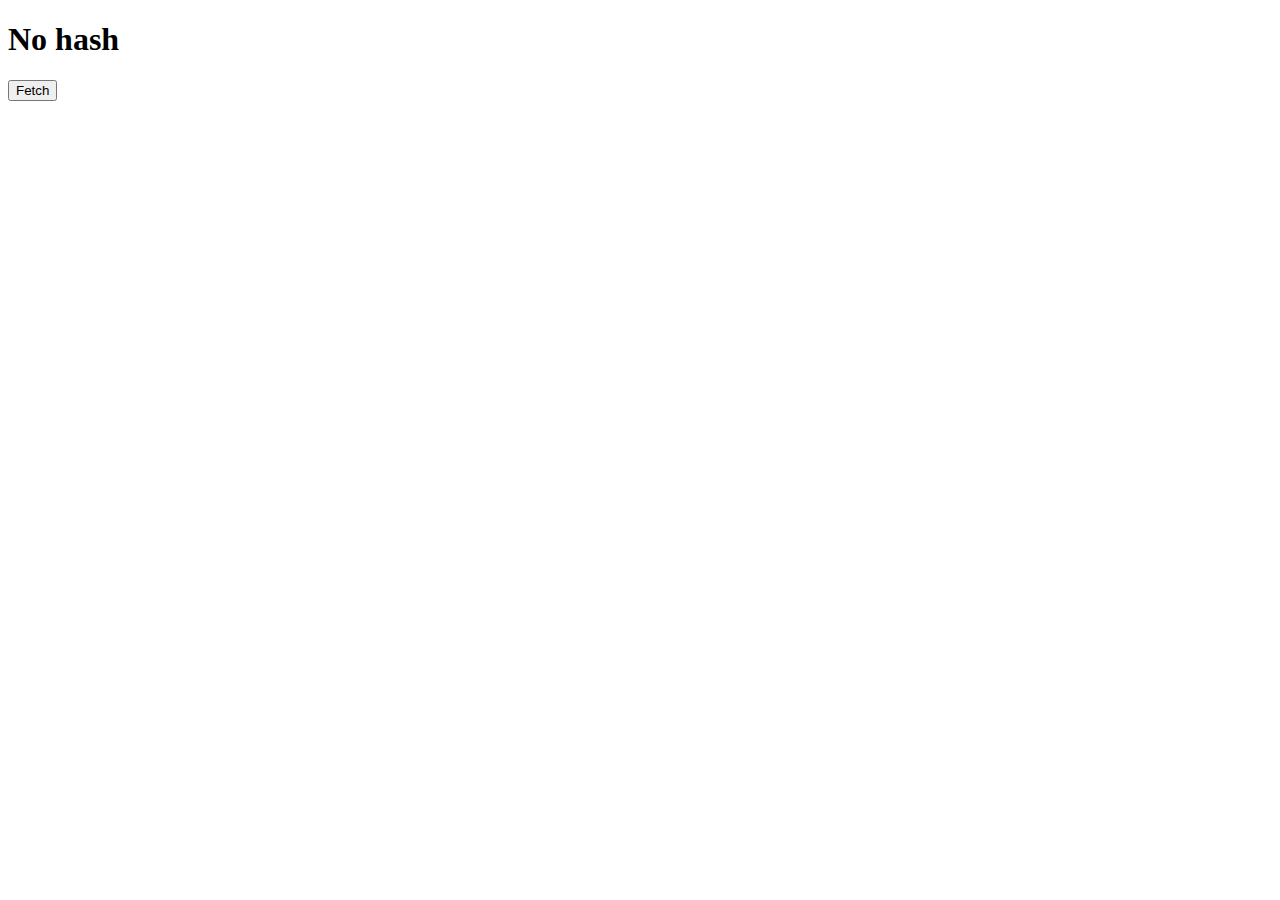
==== index.html @ a5d56968 "New: Initital setup" ====
<!DOCTYPE html>
<html lang="en">
  <head>
    <meta charset="UTF-8" />
    <meta name="viewport" content="width=device-width, initial-scale=1.0" />
    <meta http-equiv="X-UA-Compatible" content="ie=edge" />
    <link rel="shortcut icon" href="data:image/x-icon;," type="image/x-icon" />
    <title>Service worker playground</title>
  </head>
  <body>
    <h1 id="header">No hash</h1>
    <button id="fetch">Fetch</button>
    <script src="index.js"></script>
  </body>
</html>
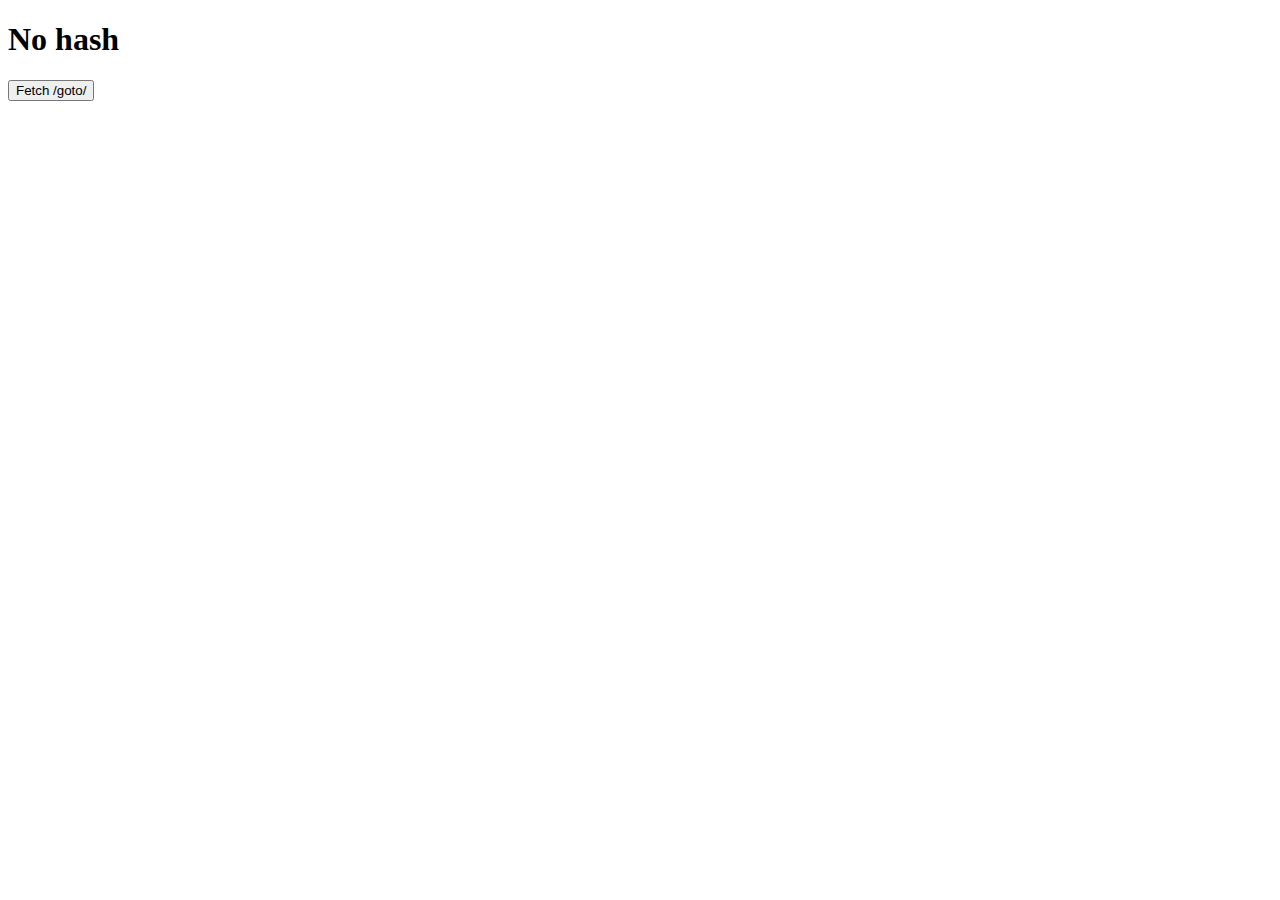
==== commit 2dc4932b: "deploy: 86751239fe40c9597ac390269443b1e4f5215b2b" ====
--- a/index.html
+++ b/index.html
@@ -9,7 +9,7 @@
   </head>
   <body>
     <h1 id="header">No hash</h1>
-    <button id="fetch">Fetch</button>
+    <button id="fetch">Fetch /goto/</button>
     <script src="index.js"></script>
   </body>
 </html>
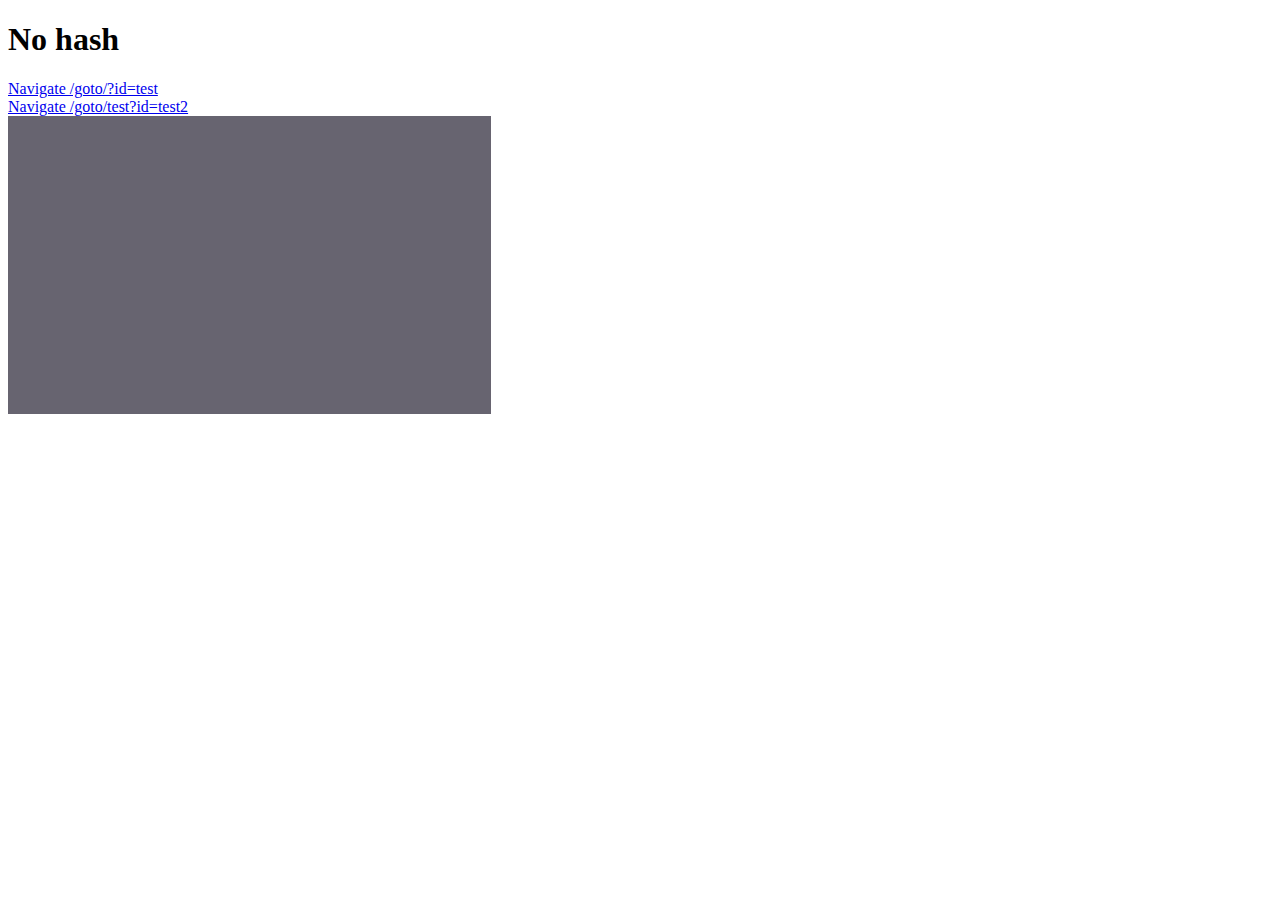
==== commit 86e8fbec: "deploy: 71242d40acddd07005d4ef0c8fa68b3d9848eb82" ====
--- a/index.html
+++ b/index.html
@@ -5,11 +5,19 @@
     <meta name="viewport" content="width=device-width, initial-scale=1.0" />
     <meta http-equiv="X-UA-Compatible" content="ie=edge" />
     <link rel="shortcut icon" href="data:image/x-icon;," type="image/x-icon" />
+    <link rel="stylesheet" type="text/css" href="main.css" />
     <title>Service worker playground</title>
   </head>
   <body>
     <h1 id="header">No hash</h1>
-    <button id="fetch">Fetch /goto/</button>
+    <section>
+      <a class="fetch" href="/goto/?id=test">Navigate /goto/?id=test</a><br />
+      <a class="fetch" href="/goto/test?id=test2">
+        Navigate /goto/test?id=test2
+      </a>
+      <div class="swing"></div>
+    </section>
+
     <script src="index.js"></script>
   </body>
 </html>
--- a/main.css
+++ b/main.css
@@ -0,0 +1,23 @@
+section > div {
+  width: 483px;
+  height: 298px;
+  background: #676470;
+  transition: all 0.3s ease;
+}
+
+@keyframes swing {
+  0% {
+    transform: translateX(0px);
+  }
+  50% {
+    transform: translateX(200px);
+  }
+  100% {
+    transform: translateX(0);
+  }
+}
+
+.swing {
+  animation: swing 4s ease;
+  animation-iteration-count: infinite;
+}
